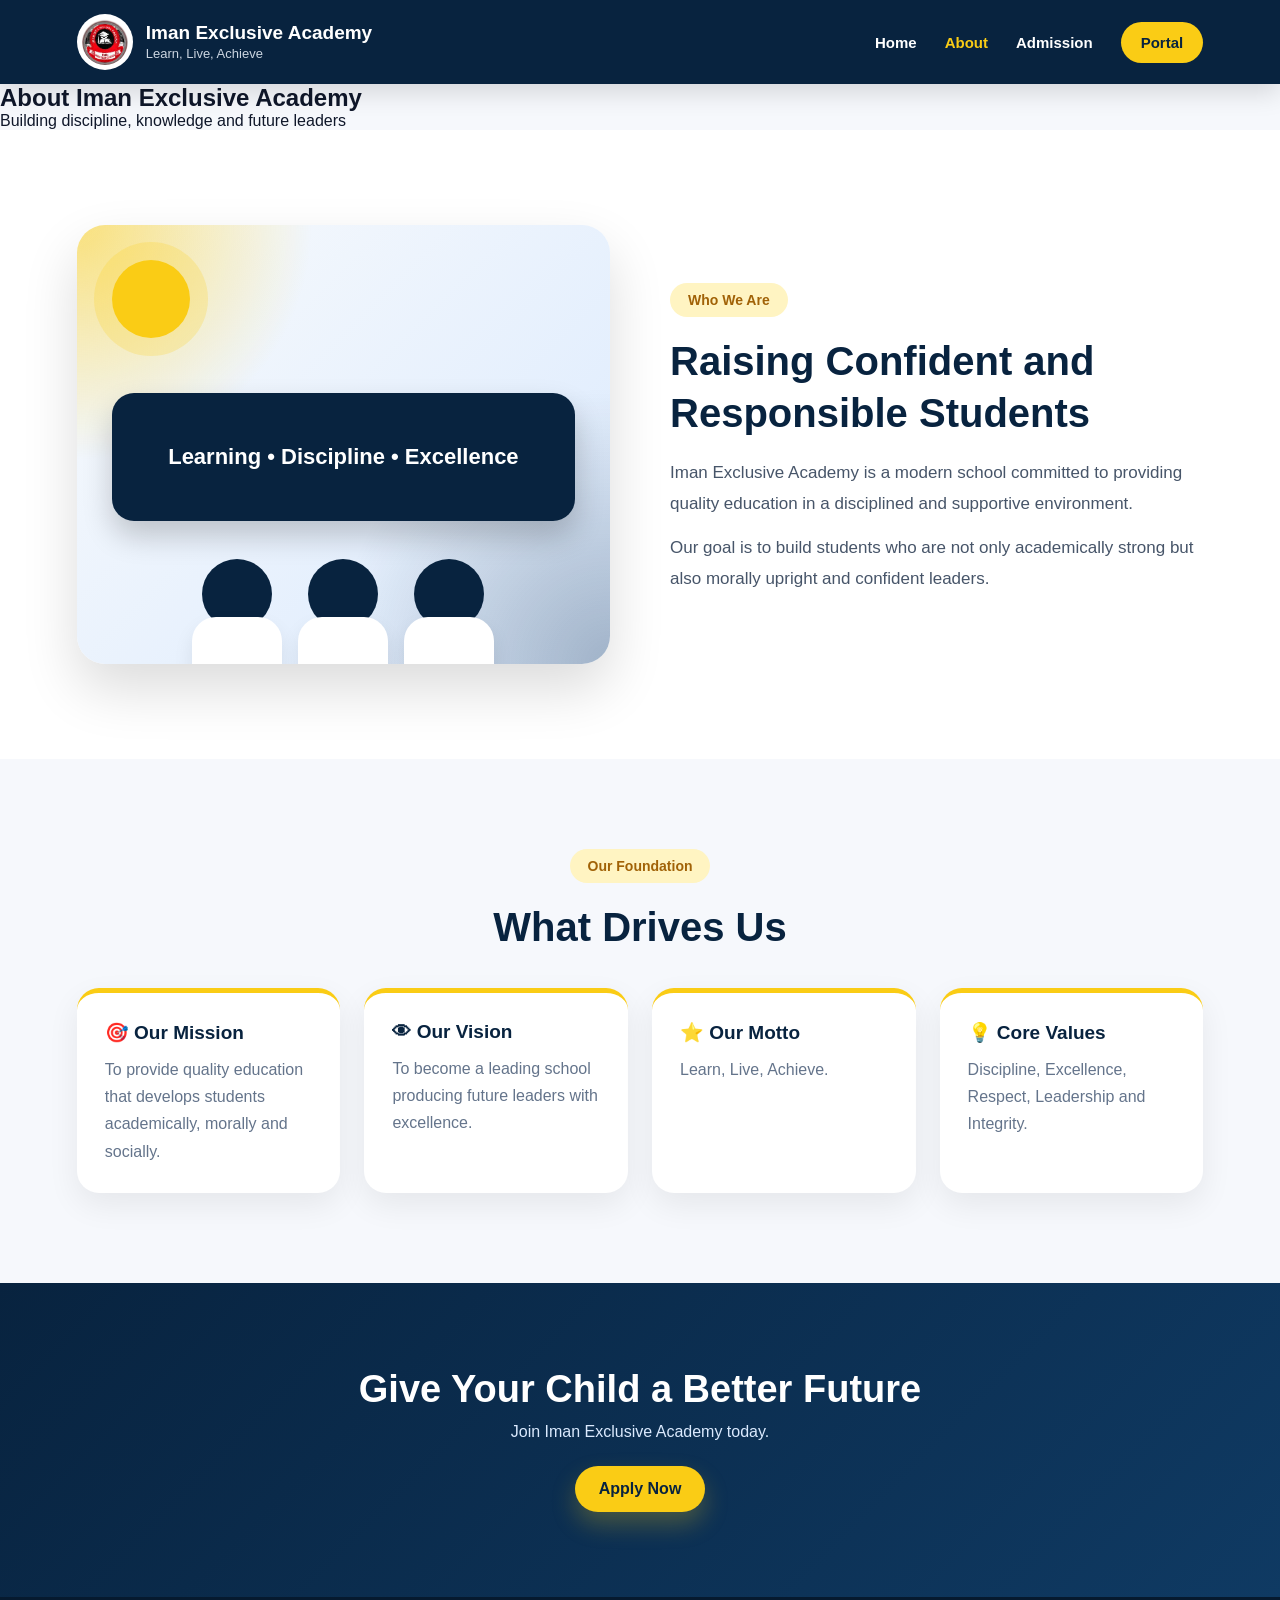
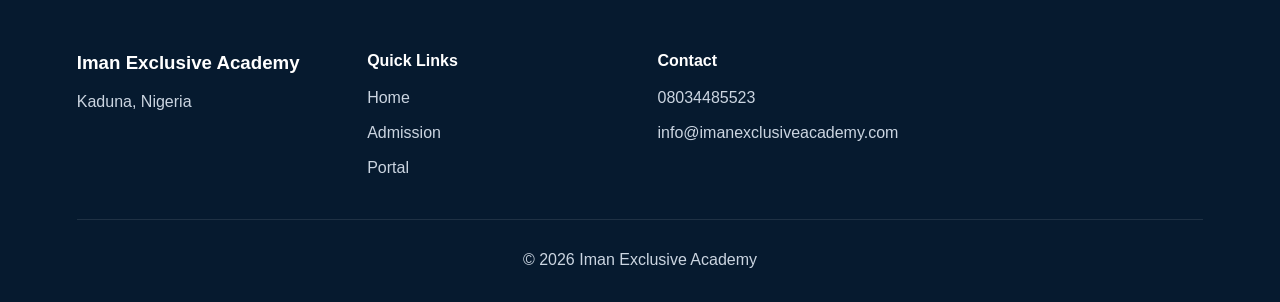
==== about.html @ 54d35ed4 "Create about.html" ====
<!DOCTYPE html>
<html lang="en">
<head>
  <meta charset="UTF-8" />
  <meta name="viewport" content="width=device-width, initial-scale=1.0" />
  <title>About | Iman Exclusive Academy</title>
  <link rel="stylesheet" href="style.css" />
</head>

<body>

<header class="navbar">
  <a href="index.html" class="brand">
    <img src="iman logo.jpg">
    <div>
      <h3>Iman Exclusive Academy</h3>
      <span>Learn, Live, Achieve</span>
    </div>
  </a>

  <nav id="navMenu">
    <a href="index.html">Home</a>
    <a href="about.html" class="active">About</a>
    <a href="admission.html">Admission</a>
    <a href="portal.html" class="portal-link">Portal</a>
  </nav>

  <button class="menu-btn" onclick="toggleMenu()">☰</button>
</header>

<!-- HERO -->
<section class="page-hero">
  <div class="small-overlay">
    <h1>About Iman Exclusive Academy</h1>
    <p>Building discipline, knowledge and future leaders</p>
  </div>
</section>

<!-- ABOUT SECTION -->
<section class="about-preview">
  <div class="about-image-card">
    <div class="school-illustration">
      <div class="illustration-sun"></div>
      <div class="illustration-board">
        <h3>Learning • Discipline • Excellence</h3>
      </div>
      <div class="illustration-students">
        <span></span>
        <span></span>
        <span></span>
      </div>
    </div>
  </div>

  <div class="about-text">
    <span class="section-label">Who We Are</span>

    <h2>Raising Confident and Responsible Students</h2>

    <p>
      Iman Exclusive Academy is a modern school committed to providing
      quality education in a disciplined and supportive environment.
    </p>

    <p>
      Our goal is to build students who are not only academically strong
      but also morally upright and confident leaders.
    </p>
  </div>
</section>

<!-- MISSION / VISION -->
<section class="features">

  <div class="section-title">
    <span class="section-label">Our Foundation</span>
    <h2>What Drives Us</h2>
  </div>

  <div class="feature-grid">

    <div class="feature-card">
      <h3>🎯 Our Mission</h3>
      <p>
        To provide quality education that develops students academically,
        morally and socially.
      </p>
    </div>

    <div class="feature-card">
      <h3>👁 Our Vision</h3>
      <p>
        To become a leading school producing future leaders with excellence.
      </p>
    </div>

    <div class="feature-card">
      <h3>⭐ Our Motto</h3>
      <p>
        Learn, Live, Achieve.
      </p>
    </div>

    <div class="feature-card">
      <h3>💡 Core Values</h3>
      <p>
        Discipline, Excellence, Respect, Leadership and Integrity.
      </p>
    </div>

  </div>

</section>

<!-- CTA -->
<section class="cta">
  <h2>Give Your Child a Better Future</h2>
  <p>Join Iman Exclusive Academy today.</p>
  <a href="admission.html" class="btn">Apply Now</a>
</section>

<!-- FOOTER -->
<footer class="footer">
  <div class="footer-grid">

    <div>
      <h3>Iman Exclusive Academy</h3>
      <p>Kaduna, Nigeria</p>
    </div>

    <div>
      <h4>Quick Links</h4>
      <a href="index.html">Home</a>
      <a href="admission.html">Admission</a>
      <a href="portal.html">Portal</a>
    </div>

    <div>
      <h4>Contact</h4>
      <p>08034485523</p>
      <p>info@imanexclusiveacademy.com</p>
    </div>

  </div>

  <div class="footer-bottom">
    <p>© 2026 Iman Exclusive Academy</p>
  </div>
</footer>

<script>
function toggleMenu(){
  document.getElementById("navMenu").classList.toggle("active");
}
</script>

</body>
</html>
---- style.css ----
*{
  margin:0;
  padding:0;
  box-sizing:border-box;
  font-family:"Segoe UI", Arial, sans-serif;
}

body{
  background:#f6f8fc;
  color:#0f172a;
}

a{
  text-decoration:none;
}

/* NAVBAR */
.navbar{
  width:100%;
  min-height:82px;
  padding:14px 6%;
  background:#08233f;
  display:flex;
  align-items:center;
  justify-content:space-between;
  position:sticky;
  top:0;
  z-index:1000;
  box-shadow:0 8px 25px rgba(0,0,0,.14);
}

.brand{
  display:flex;
  align-items:center;
  gap:13px;
  color:white;
}

.brand img{
  width:56px;
  height:56px;
  border-radius:50%;
  background:white;
  padding:5px;
  object-fit:cover;
}

.brand h3{
  font-size:19px;
  line-height:1.2;
}

.brand span{
  font-size:13px;
  color:#cbd5e1;
}

nav{
  display:flex;
  align-items:center;
  gap:28px;
}

nav a{
  color:white;
  font-weight:700;
  font-size:15px;
}

nav a.active{
  color:#facc15;
}

.portal-link{
  background:#facc15;
  color:#08233f !important;
  padding:12px 20px;
  border-radius:30px;
}

.menu-btn{
  display:none;
  background:none;
  border:none;
  color:white;
  font-size:30px;
  cursor:pointer;
}

/* HERO */
.hero{
  min-height:88vh;
  padding:90px 6%;
  display:grid;
  grid-template-columns:1.3fr .75fr;
  gap:45px;
  align-items:center;
  background:
    linear-gradient(90deg, rgba(8,35,63,.95), rgba(8,35,63,.82), rgba(8,35,63,.55)),
    url("iman background.jpg") center/cover no-repeat;
  color:white;
}

.hero-content{
  max-width:760px;
}

.badge,
.section-label{
  display:inline-block;
  background:#fff4c2;
  color:#a16207;
  padding:9px 18px;
  border-radius:30px;
  font-size:14px;
  font-weight:800;
  margin-bottom:18px;
}

.hero h1{
  font-size:60px;
  line-height:1.1;
  font-weight:900;
  margin-bottom:22px;
}

.hero p{
  font-size:18px;
  line-height:1.8;
  color:#e2e8f0;
  max-width:680px;
  margin-bottom:30px;
}

.hero-actions{
  display:flex;
  gap:15px;
  flex-wrap:wrap;
}

.btn,
.btn-outline{
  display:inline-block;
  padding:14px 24px;
  border-radius:30px;
  font-weight:800;
}

.btn{
  background:#facc15;
  color:#08233f;
  box-shadow:0 12px 25px rgba(250,204,21,.25);
}

.btn-outline{
  border:2px solid white;
  color:white;
}

.hero-card{
  background:rgba(255,255,255,.13);
  backdrop-filter:blur(14px);
  border:1px solid rgba(255,255,255,.22);
  border-radius:24px;
  padding:32px;
  box-shadow:0 20px 45px rgba(0,0,0,.22);
}

.hero-card h3{
  font-size:24px;
  margin-bottom:18px;
}

.hero-card p{
  margin:12px 0;
  color:white;
  line-height:1.6;
}

/* ABOUT PREVIEW */
.about-preview{
  padding:95px 6%;
  background:white;
  display:grid;
  grid-template-columns:1fr 1fr;
  gap:60px;
  align-items:center;
}

.about-image-card{
  width:100%;
}

.school-illustration{
  min-height:430px;
  border-radius:28px;
  padding:35px;
  background:
    radial-gradient(circle at top left, rgba(250,204,21,.55), transparent 34%),
    radial-gradient(circle at bottom right, rgba(8,35,63,.28), transparent 40%),
    linear-gradient(135deg,#f8fafc,#dbeafe);
  box-shadow:0 25px 55px rgba(0,0,0,.14);
  position:relative;
  overflow:hidden;
}

.illustration-sun{
  width:78px;
  height:78px;
  background:#facc15;
  border-radius:50%;
  box-shadow:0 0 0 18px rgba(250,204,21,.22);
}

.illustration-board{
  height:128px;
  max-width:520px;
  margin:55px auto 0;
  background:#08233f;
  color:white;
  border-radius:22px;
  display:flex;
  align-items:center;
  justify-content:center;
  text-align:center;
  padding:20px;
  box-shadow:0 15px 30px rgba(0,0,0,.2);
}

.illustration-board h3{
  font-size:22px;
}

.illustration-students{
  display:flex;
  justify-content:center;
  gap:36px;
  margin-top:38px;
}

.illustration-students span{
  width:70px;
  height:70px;
  background:#08233f;
  border-radius:50%;
  position:relative;
}

.illustration-students span::after{
  content:"";
  position:absolute;
  width:90px;
  height:76px;
  background:white;
  top:58px;
  left:-10px;
  border-radius:24px 24px 12px 12px;
  box-shadow:0 10px 20px rgba(0,0,0,.08);
}

.about-text{
  text-align:left;
  max-width:560px;
}

.about-text h2,
.section-title h2{
  font-size:40px;
  line-height:1.3;
  color:#08233f;
  margin-bottom:18px;
}

.about-text p{
  font-size:17px;
  color:#475569;
  line-height:1.85;
  margin-bottom:12px;
}

.about-text .btn{
  margin-top:14px;
}

/* STATS */
.stats{
  padding:35px 6%;
  background:#08233f;
  color:white;
  display:grid;
  grid-template-columns:repeat(3,1fr);
  gap:20px;
  text-align:center;
}

.stats div{
  padding:20px;
}

.stats h3{
  color:#facc15;
  font-size:28px;
  margin-bottom:6px;
}

.stats p{
  color:#cbd5e1;
}

/* FEATURES */
.features{
  padding:90px 6%;
  background:#f6f8fc;
}

.section-title{
  text-align:center;
  max-width:780px;
  margin:0 auto 35px;
}

.feature-grid{
  display:grid;
  grid-template-columns:repeat(4,1fr);
  gap:24px;
}

.feature-card{
  background:white;
  padding:28px;
  border-radius:22px;
  box-shadow:0 12px 32px rgba(0,0,0,.07);
  border-top:5px solid #facc15;
}

.feature-card h3{
  color:#08233f;
  margin-bottom:12px;
  font-size:19px;
}

.feature-card p{
  color:#64748b;
  line-height:1.7;
}

/* CTA */
.cta{
  padding:85px 6%;
  background:linear-gradient(135deg,#08233f,#0f3a63);
  color:white;
  text-align:center;
}

.cta h2{
  font-size:38px;
  margin-bottom:12px;
}

.cta p{
  color:#dbeafe;
  margin-bottom:25px;
}

/* FOOTER */
.footer{
  background:#061a2f;
  color:white;
  padding:55px 6% 20px;
}

.footer-grid{
  display:grid;
  grid-template-columns:repeat(4,1fr);
  gap:35px;
  margin-bottom:30px;
}

.footer h3,
.footer h4{
  margin-bottom:14px;
}

.footer p,
.footer a{
  color:#cbd5e1;
  display:block;
  margin:8px 0;
  line-height:1.7;
}

.footer a:hover{
  color:#facc15;
}

.socials{
  display:flex;
  gap:12px;
}

.socials span{
  width:42px;
  height:42px;
  border-radius:50%;
  background:#facc15;
  color:#08233f;
  display:flex;
  align-items:center;
  justify-content:center;
  font-weight:900;
}

.footer-bottom{
  border-top:1px solid rgba(255,255,255,.1);
  padding-top:18px;
  text-align:center;
  color:#94a3b8;
}

/* MOBILE */
@media(max-width:900px){
  nav{
    display:none;
    position:absolute;
    top:82px;
    left:0;
    width:100%;
    background:#08233f;
    flex-direction:column;
    align-items:flex-start;
    padding:25px 6%;
    gap:22px;
  }

  nav.active{
    display:flex;
  }

  .menu-btn{
    display:block;
  }

  .hero{
    grid-template-columns:1fr;
    text-align:center;
    padding:75px 6%;
  }

  .hero h1{
    font-size:38px;
  }

  .hero p{
    margin-left:auto;
    margin-right:auto;
  }

  .hero-actions{
    justify-content:center;
  }

  .about-preview{
    grid-template-columns:1fr;
    padding:70px 6%;
    text-align:center;
  }

  .about-text{
    text-align:center;
    max-width:100%;
  }

  .about-text h2,
  .section-title h2{
    font-size:30px;
  }

  .school-illustration{
    min-height:330px;
    padding:25px;
  }

  .illustration-board{
    height:95px;
    margin-top:42px;
  }

  .illustration-board h3{
    font-size:16px;
  }

  .illustration-students span{
    width:48px;
    height:48px;
  }

  .illustration-students span::after{
    width:62px;
    height:58px;
    top:40px;
    left:-7px;
  }

  .stats{
    grid-template-columns:1fr;
  }

  .feature-grid{
    grid-template-columns:1fr;
  }

  .footer-grid{
    grid-template-columns:1fr;
  }

  .brand h3{
    font-size:15px;
  }

  .brand span{
    font-size:12px;
  }

  .brand img{
    width:47px;
    height:47px;
  }
}
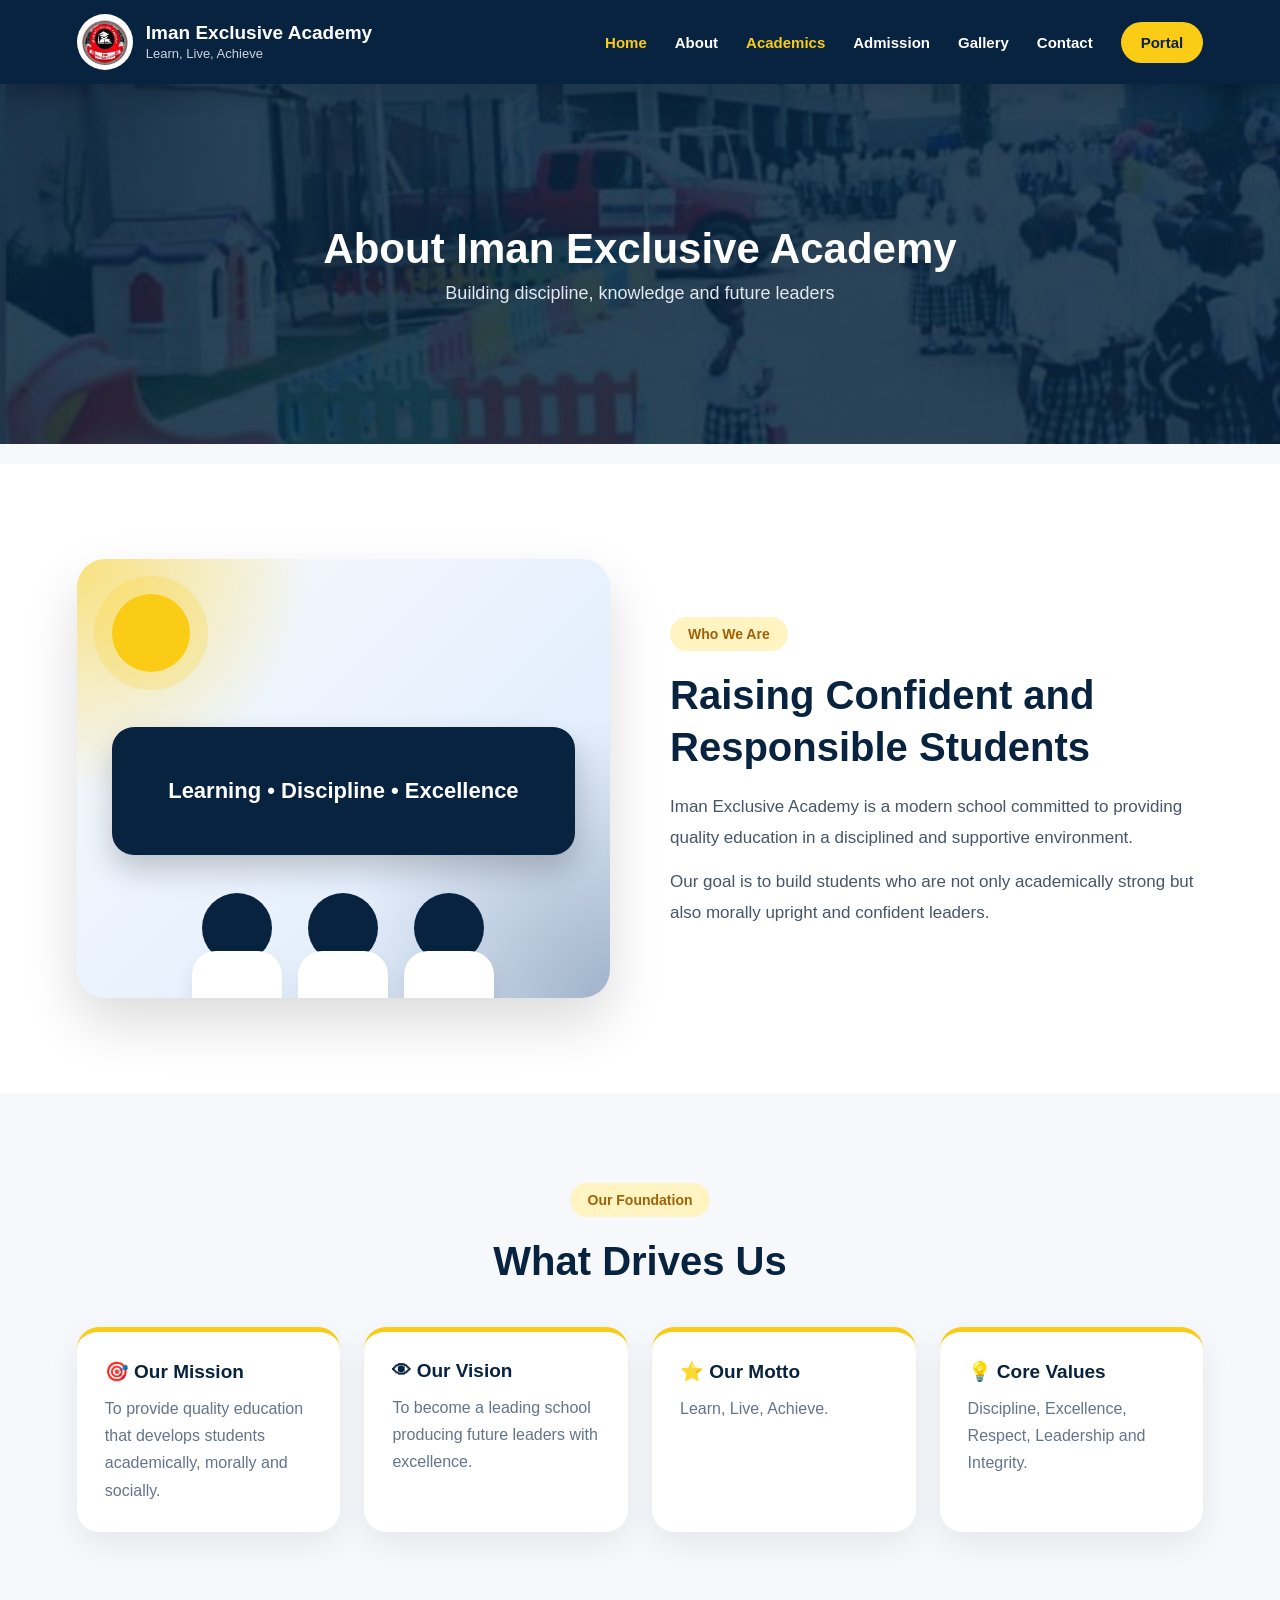
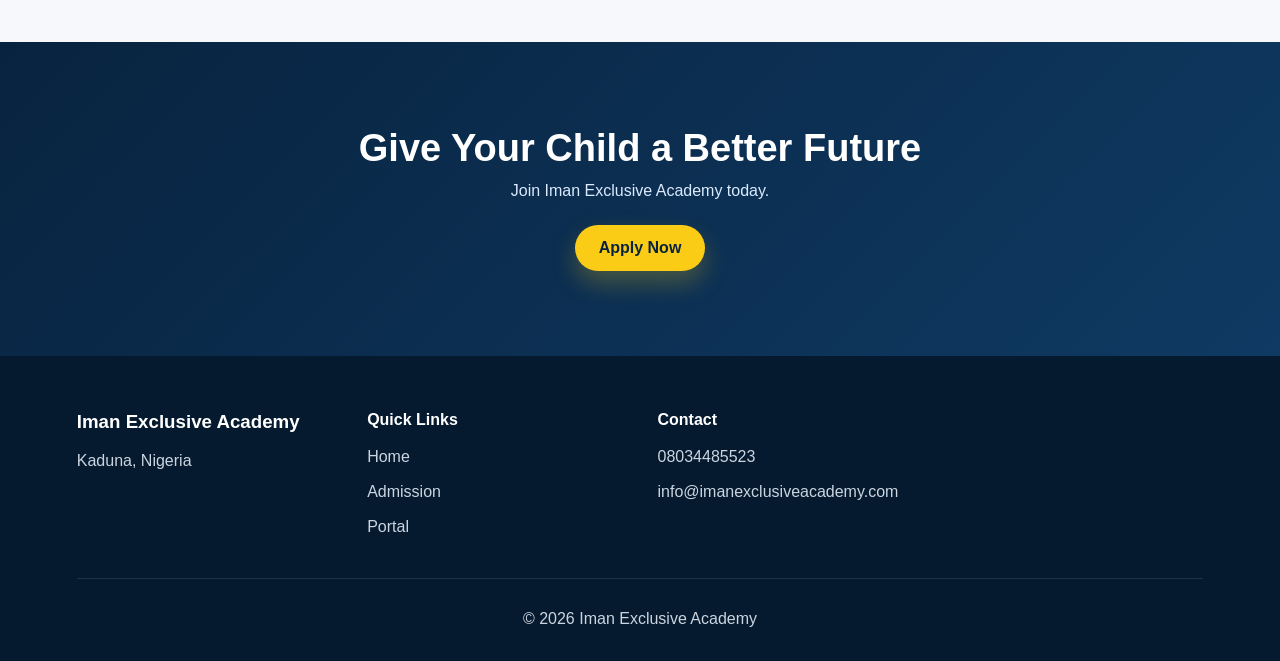
==== commit 3418b92d: "Update about.html" ====
--- a/about.html
+++ b/about.html
@@ -19,12 +19,15 @@
   </a>
 
   <nav id="navMenu">
-    <a href="index.html">Home</a>
-    <a href="about.html" class="active">About</a>
+    <a href="index.html" class="active">Home</a>
+    <a href="about.html">About</a>
+    <a href="academics.html" class="active">Academics</a>
     <a href="admission.html">Admission</a>
+    <a href="gallery.html">Gallery</a>
+    <a href="contact.html">Contact</a>
     <a href="portal.html" class="portal-link">Portal</a>
   </nav>
-
+  
   <button class="menu-btn" onclick="toggleMenu()">☰</button>
 </header>
 
--- a/style.css
+++ b/style.css
@@ -526,3 +526,521 @@
     height:47px;
   }
 }
+
+/* ABOUT PAGE HERO FIX */
+.page-hero{
+  min-height:40vh;
+  background:
+    linear-gradient(rgba(8,35,63,.85), rgba(8,35,63,.85)),
+    url("iman background.jpg") center/cover no-repeat;
+  display:flex;
+  align-items:center;
+  justify-content:center;
+  text-align:center;
+  color:white;
+  padding:40px 6%;
+}
+
+.small-overlay h1{
+  font-size:42px;
+  margin-bottom:10px;
+}
+
+.small-overlay p{
+  font-size:18px;
+  color:#e2e8f0;
+}
+
+/* ADMISSION PAGE */
+.admission-intro{
+  padding:85px 6% 35px;
+  background:white;
+  text-align:center;
+}
+
+.admission-intro h2{
+  font-size:38px;
+  color:#08233f;
+  margin-bottom:15px;
+}
+
+.admission-intro p{
+  max-width:760px;
+  margin:auto;
+  color:#475569;
+  line-height:1.8;
+  font-size:17px;
+}
+
+.admission-levels{
+  padding:45px 6% 85px;
+  background:white;
+}
+
+.admission-form-section{
+  padding:90px 6%;
+  background:#f6f8fc;
+}
+
+.form-wrapper{
+  display:grid;
+  grid-template-columns:.9fr 1.1fr;
+  gap:45px;
+  align-items:start;
+  max-width:1100px;
+  margin:auto;
+}
+
+.form-info{
+  background:#08233f;
+  color:white;
+  padding:35px;
+  border-radius:24px;
+  box-shadow:0 18px 40px rgba(0,0,0,.12);
+}
+
+.form-info h2{
+  font-size:34px;
+  margin:15px 0;
+}
+
+.form-info p{
+  color:#dbeafe;
+  line-height:1.8;
+}
+
+.contact-mini{
+  margin-top:25px;
+  background:rgba(255,255,255,.1);
+  padding:18px;
+  border-radius:18px;
+}
+
+.contact-mini p{
+  margin:10px 0;
+}
+
+.admission-form{
+  background:white;
+  padding:35px;
+  border-radius:24px;
+  box-shadow:0 18px 40px rgba(0,0,0,.1);
+  display:grid;
+  gap:15px;
+}
+
+.admission-form input,
+.admission-form select,
+.admission-form textarea{
+  width:100%;
+  padding:15px;
+  border:1px solid #d1d5db;
+  border-radius:14px;
+  font-size:15px;
+  outline:none;
+}
+
+.admission-form textarea{
+  min-height:130px;
+  resize:none;
+}
+
+.admission-form input:focus,
+.admission-form select:focus,
+.admission-form textarea:focus{
+  border-color:#facc15;
+}
+
+.admission-form button{
+  background:#facc15;
+  color:#08233f;
+  border:none;
+  padding:15px;
+  border-radius:30px;
+  font-size:16px;
+  font-weight:900;
+  cursor:pointer;
+}
+
+@media(max-width:900px){
+  .form-wrapper{
+    grid-template-columns:1fr;
+  }
+
+  .admission-intro h2{
+    font-size:30px;
+  }
+}
+
+/* PORTAL PAGE */
+.portal-section{
+  padding:90px 6%;
+  background:#f6f8fc;
+}
+
+.portal-grid{
+  display:grid;
+  grid-template-columns:repeat(3,1fr);
+  gap:25px;
+  max-width:1150px;
+  margin:35px auto 0;
+}
+
+.portal-card{
+  background:white;
+  padding:32px;
+  border-radius:24px;
+  box-shadow:0 18px 40px rgba(0,0,0,.08);
+  border-top:5px solid #facc15;
+  text-align:center;
+}
+
+.portal-icon{
+  width:70px;
+  height:70px;
+  margin:0 auto 18px;
+  background:#fff7d6;
+  border-radius:50%;
+  display:flex;
+  align-items:center;
+  justify-content:center;
+  font-size:30px;
+}
+
+.portal-card h3{
+  color:#08233f;
+  font-size:23px;
+  margin-bottom:12px;
+}
+
+.portal-card p{
+  color:#64748b;
+  line-height:1.75;
+  margin-bottom:22px;
+}
+
+.portal-card button{
+  background:#08233f;
+  color:white;
+  border:none;
+  padding:13px 22px;
+  border-radius:30px;
+  font-weight:800;
+  cursor:pointer;
+}
+
+.portal-card button:hover{
+  background:#0f3a63;
+}
+
+/* LOGIN MODAL */
+.login-modal{
+  display:none;
+  position:fixed;
+  inset:0;
+  background:rgba(0,0,0,.65);
+  align-items:center;
+  justify-content:center;
+  padding:20px;
+  z-index:3000;
+}
+
+.login-box{
+  width:100%;
+  max-width:430px;
+  background:white;
+  padding:35px;
+  border-radius:24px;
+  position:relative;
+  box-shadow:0 25px 70px rgba(0,0,0,.25);
+}
+
+.close-btn{
+  position:absolute;
+  top:14px;
+  right:18px;
+  border:none;
+  background:none;
+  font-size:28px;
+  cursor:pointer;
+  color:#08233f;
+}
+
+.login-box h2{
+  color:#08233f;
+  font-size:30px;
+  margin-bottom:8px;
+}
+
+.login-box p{
+  color:#64748b;
+  line-height:1.7;
+  margin-bottom:20px;
+}
+
+.login-box form{
+  display:grid;
+  gap:14px;
+}
+
+.login-box input{
+  width:100%;
+  padding:15px;
+  border:1px solid #d1d5db;
+  border-radius:14px;
+  outline:none;
+  font-size:15px;
+}
+
+.login-box input:focus{
+  border-color:#facc15;
+}
+
+.login-box button[type="submit"]{
+  background:#facc15;
+  color:#08233f;
+  border:none;
+  padding:15px;
+  border-radius:30px;
+  font-weight:900;
+  cursor:pointer;
+}
+
+@media(max-width:900px){
+  .portal-grid{
+    grid-template-columns:1fr;
+  }
+}
+
+/* DASHBOARD */
+.dashboard-hero{
+  background:#08233f;
+  color:white;
+  padding:50px 6%;
+}
+
+.dashboard-section{
+  padding:40px 6%;
+}
+
+.dashboard-grid{
+  display:grid;
+  grid-template-columns:repeat(auto-fit,minmax(250px,1fr));
+  gap:20px;
+  margin-bottom:30px;
+}
+
+.dashboard-card{
+  background:white;
+  padding:20px;
+  border-radius:15px;
+  box-shadow:0 10px 25px rgba(0,0,0,.08);
+}
+
+.student-selector{
+  display:flex;
+  gap:15px;
+  margin-bottom:25px;
+}
+
+.student-card{
+  background:white;
+  padding:15px;
+  border-radius:15px;
+  text-align:center;
+  cursor:pointer;
+}
+
+.avatar{
+  width:50px;
+  height:50px;
+  background:#08233f;
+  color:white;
+  border-radius:50%;
+  display:flex;
+  align-items:center;
+  justify-content:center;
+  margin:auto;
+  margin-bottom:10px;
+}
+
+.result-box{
+  background:white;
+  padding:20px;
+  border-radius:15px;
+  margin-bottom:20px;
+}
+
+table{
+  width:100%;
+  border-collapse:collapse;
+}
+
+th, td{
+  padding:10px;
+  border-bottom:1px solid #ddd;
+}
+
+.ai-report{
+  background:#fff7d6;
+  padding:20px;
+  border-radius:15px;
+}
+
+/* TEACHER DASHBOARD */
+.result-box input{
+  width:100%;
+  padding:12px;
+  margin-bottom:10px;
+  border:1px solid #ddd;
+  border-radius:10px;
+}
+
+table input{
+  width:100%;
+  padding:8px;
+  border-radius:8px;
+  border:1px solid #ccc;
+  text-align:center;
+}
+
+.result-box button{
+  margin-top:10px;
+  background:#facc15;
+  border:none;
+  padding:12px;
+  border-radius:25px;
+  cursor:pointer;
+  font-weight:700;
+}
+
+.ai-report{
+  margin-top:20px;
+}
+
+select{
+  width:100%;
+  padding:12px;
+  margin-bottom:10px;
+  border-radius:10px;
+  border:1px solid #ddd;
+}
+
+.result-box input{
+  width:100%;
+  padding:10px;
+  border-radius:8px;
+  border:1px solid #ccc;
+}
+
+table input{
+  text-align:center;
+}
+
+ul{
+  list-style:none;
+  margin-top:10px;
+}
+
+li{
+  background:#f5f7fb;
+  padding:10px;
+  margin-top:5px;
+  border-radius:8px;
+}
+
+/* ADMIN LIST STYLE */
+ul{
+  list-style:none;
+  margin-top:10px;
+}
+
+li{
+  background:#f5f7fb;
+  padding:10px;
+  margin-top:6px;
+  border-radius:10px;
+  border-left:4px solid #facc15;
+  font-size:14px;
+}
+
+/* ADMIN DASHBOARD - SCHOOL ANALYSIS CARD */
+.admin-dashboard .ai-report,
+.ai-report{
+  background: linear-gradient(135deg, #fff7d6, #fde68a);
+  padding: 32px;
+  border-radius: 22px;
+  box-shadow: 0 18px 45px rgba(0,0,0,0.10);
+  border-left: 7px solid #facc15;
+  margin-top: 25px;
+}
+
+.ai-report h2{
+  font-size: 26px;
+  color: #08233f;
+  margin-bottom: 8px;
+  font-weight: 900;
+}
+
+.ai-report p{
+  color: #334155;
+  font-size: 16px;
+  margin-bottom: 20px;
+  line-height: 1.7;
+}
+
+.ai-report button{
+  background: #08233f;
+  color: white;
+  border: none;
+  padding: 13px 24px;
+  border-radius: 30px;
+  font-weight: 800;
+  cursor: pointer;
+  box-shadow: 0 10px 22px rgba(8,35,63,.22);
+}
+
+.ai-report button:hover{
+  background: #0f3a63;
+}
+
+/* ACADEMICS PAGE PREMIUM TOUCH */
+
+/* Section spacing improvement */
+.features{
+  padding: 90px 6%;
+}
+
+/* Section title spacing */
+.section-title{
+  text-align:center;
+  max-width:750px;
+  margin:0 auto 40px;
+}
+
+/* Feature card hover effect */
+.feature-card{
+  transition:0.3s ease;
+}
+
+.feature-card:hover{
+  transform:translateY(-6px);
+  box-shadow:0 18px 40px rgba(0,0,0,0.12);
+}
+
+/* About section spacing fix */
+.about-preview{
+  margin-top:20px;
+}
+
+/* CTA spacing improvement */
+.cta{
+  margin-top:20px;
+}
+
+/* Better text alignment on smaller screens */
+@media(max-width:900px){
+  .section-title h2{
+    font-size:28px;
+  }
+}
